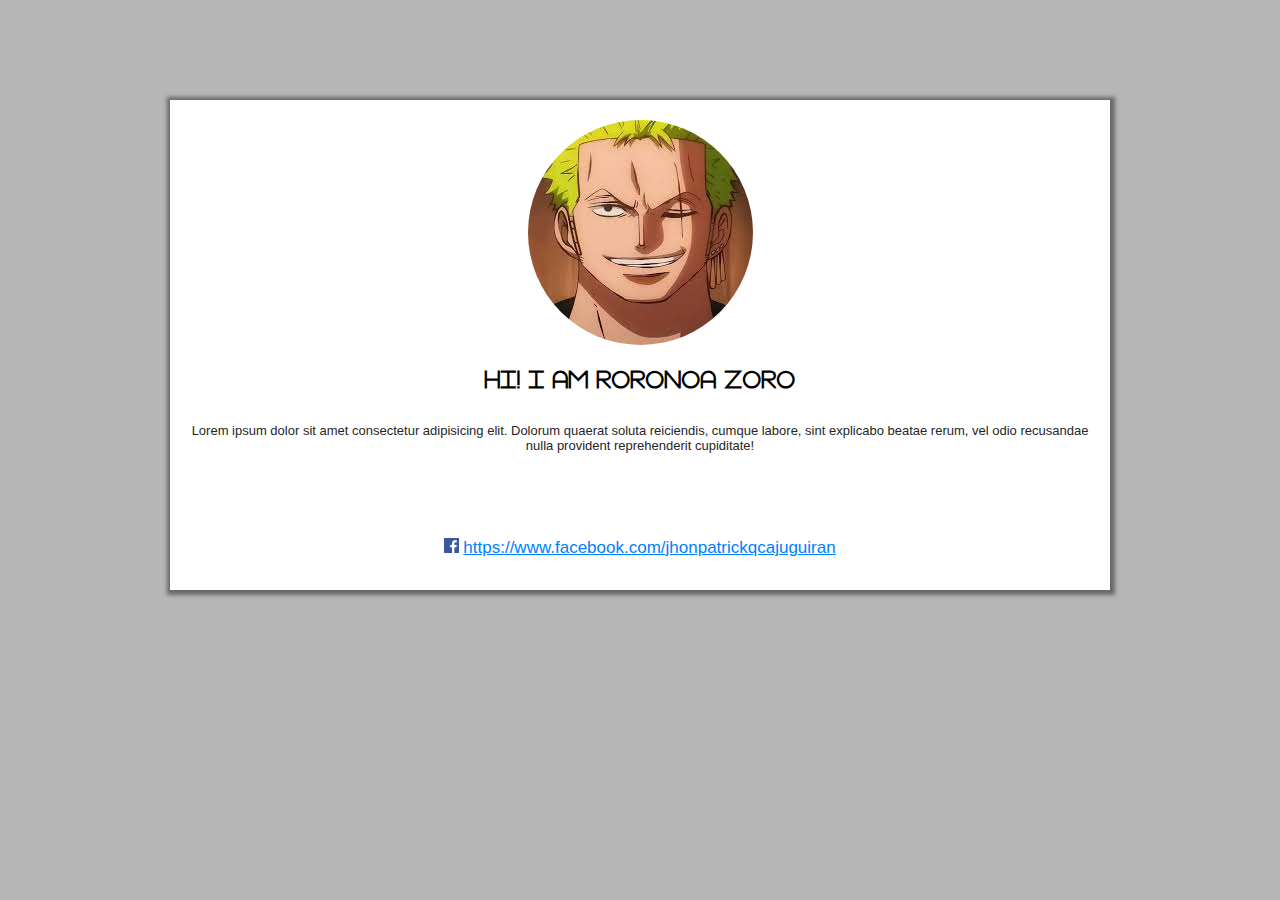
==== CSS Demo/index.html @ ec855d2c "My CSS" ====
<!DOCTYPE html>
<html lang="en">
<head>
    <meta charset="UTF-8">
    <meta http-equiv="X-UA-Compatible" content="IE=edge">
    <meta name="viewport" content="width=device-width, initial-scale=1.0">
    <link rel="stylesheet" href="style.css">
    <title>INDEX</title>
</head>
<body>
    <div>
        <img src="/Img/zoro1.jpg" class="zoro" alt="zoro">
        <h1>HI! I am Roronoa Zoro</h1>
        <p>Lorem ipsum dolor sit amet consectetur adipisicing elit. Dolorum quaerat soluta reiciendis, cumque labore, sint explicabo beatae rerum, vel odio recusandae nulla provident reprehenderit cupiditate!</p>
        <br>
        <br>
        <br>
        <br>
        <img src="/Img/facebook3.png" class= "facebook" alt="facebook">
        <a class="href" href="https://www.facebook.com/" target="_blank">https://www.facebook.com/jhonpatrickqcajuguiran</a>
    </div>

</body>
</html>
---- CSS Demo/style.css ----
@font-face {
    font-family: Gasalt-Black;
    src: url(/font/Gasalt-Black.ttf);
}

@font-face {
    font-family: Gasalt-Regular;
    src: url(/font/Gasalt-Regular.ttf);
}

@font-face {
    font-family: Gasalt-Thin;
    src: url(/font/Gasalt-Thin.ttf);
}

h1{
    font-family: Gasalt-Regular;
    text-transform: uppercase;
    
}

.href{
    font-family: Arial, Helvetica, sans-serif;
    font-size: 17px;
    color: rgb(0, 128, 255);
}

body{
    background-color: rgb(182, 182, 182);
    text-align: center;
}

p{
    font-family: Arial, Helvetica, sans-serif;
    color: #262626; font-size: small;
    text-align: left;
}


img.zoro{
    border-radius: 50%;
    display: block;
    margin-left: auto;
    margin-right: auto;
}

img.facebook{
    height: 15px;
    width: 15px;
    
}


div{
    box-shadow: 1px 1px 4px 4px dimgrey;
    background-color: white;
    height: 450px;
    width: 900px;
    border: 0px;
    padding: 20px;
    margin-top: 100px;  
    margin-bottom: auto;
    margin-left: auto;
    margin-right: auto;
    
}
.topnav hover {
    background-color: green;
    color: white;
    }

h1, p{
    text-align: center;
}
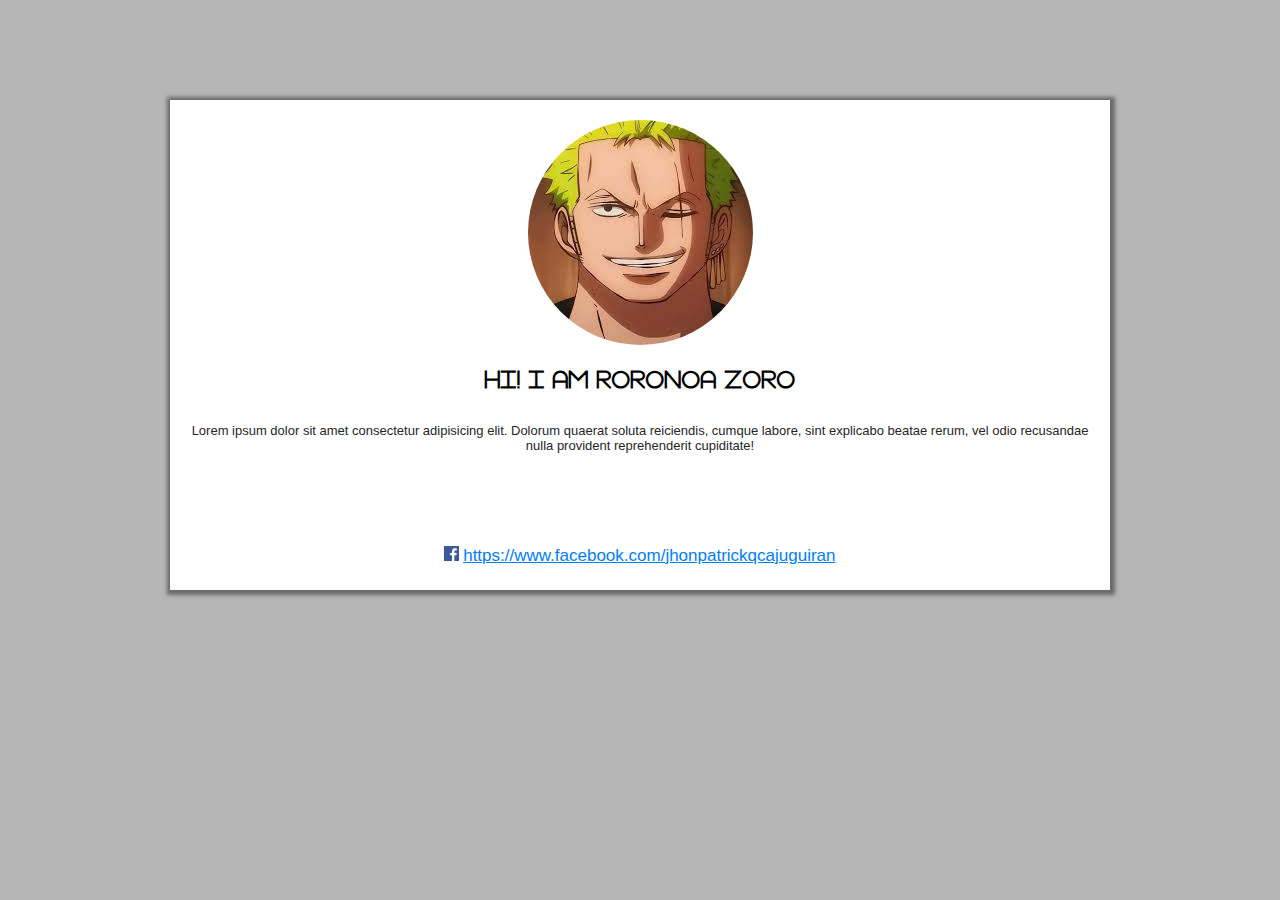
==== commit 211b091e: "Complete CSS" ====
--- a/CSS Demo/index.html
+++ b/CSS Demo/index.html
@@ -16,8 +16,11 @@
         <br>
         <br>
         <br>
+        <button class="btn btn1">
         <img src="/Img/facebook3.png" class= "facebook" alt="facebook">
         <a class="href" href="https://www.facebook.com/" target="_blank">https://www.facebook.com/jhonpatrickqcajuguiran</a>
+        </button>
+
     </div>
 
 </body>
--- a/CSS Demo/style.css
+++ b/CSS Demo/style.css
@@ -64,14 +64,24 @@
     margin-right: auto;
     
 }
-.topnav hover {
-    background-color: green;
-    color: white;
-    }
 
 h1, p{
     text-align: center;
 }
 
+.btn{
+    border: none;
+    border-radius: 12px;
+    padding: 8px;
+  }
 
-
+  .btn1 {
+    background-color: white; 
+    color: black; 
+    border: none;
+  }
+  
+  .btn1:hover {
+    background-color: lightskyblue;
+    color: white;
+  }